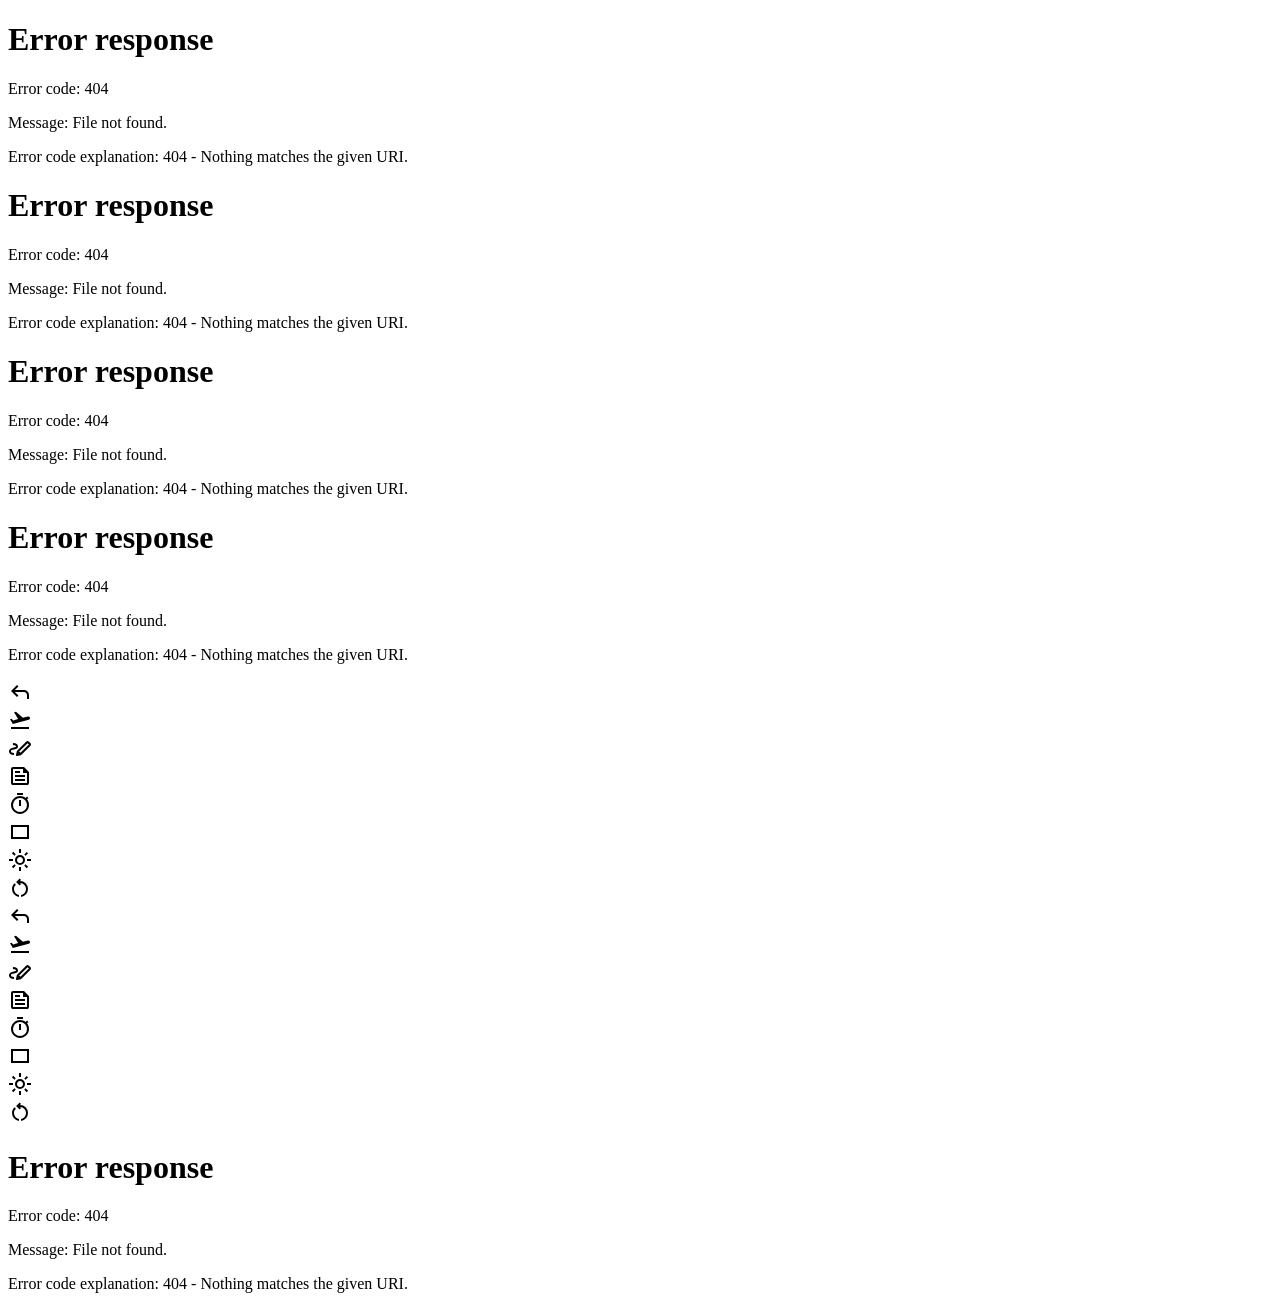
==== checklist.html @ 0cd139bd "sidebar sections" ====
<!--
// SimChecklists - Interactive Checklist for Flight Sims //
// code @ github.com/jflores82/checklists/ //
-->

<!doctype html>
<html lang="en">
	<head></head>
	<body mode="dark">
		
		<include file="icao.html"></include>
		<include file="scratch.html"></include>
		<include file="writer.html"></include>
		<include file="chrono.html"></include>
			
		<div class="main-container">
			<include file="icons.html"></include>
			
			<div class="checklist-shell">
				<div class="checklist-sidebar" id="checklist_sidebar"></div>
				<div class="content" id="content"></div>
			</div>
			
			<div class="spacer"></div>
			
			<include file="icons.html"></include>
			
			<div class="spacer"></div>
			
			<include file="inc/_footer.html"></include>
		</div>
	</body>
	
	<script src="js/general.js"></script>
	<script src="js/checks.js"></script>
	<script src="js/icao.js"></script>
	<script src="js/scratchpad.js"></script>
	<script src="js/typepad.js"></script>
	<script src="js/chrono.js"></script>
	<script src="js/wakelock.js"></script>
	<script src="js/mode_theme.js"></script>
	
	<script>
		const checklist_file = "lists/" + getVariable("l");
		const content = document.getElementById("content");
		first_load();
	</script>
	
</html>
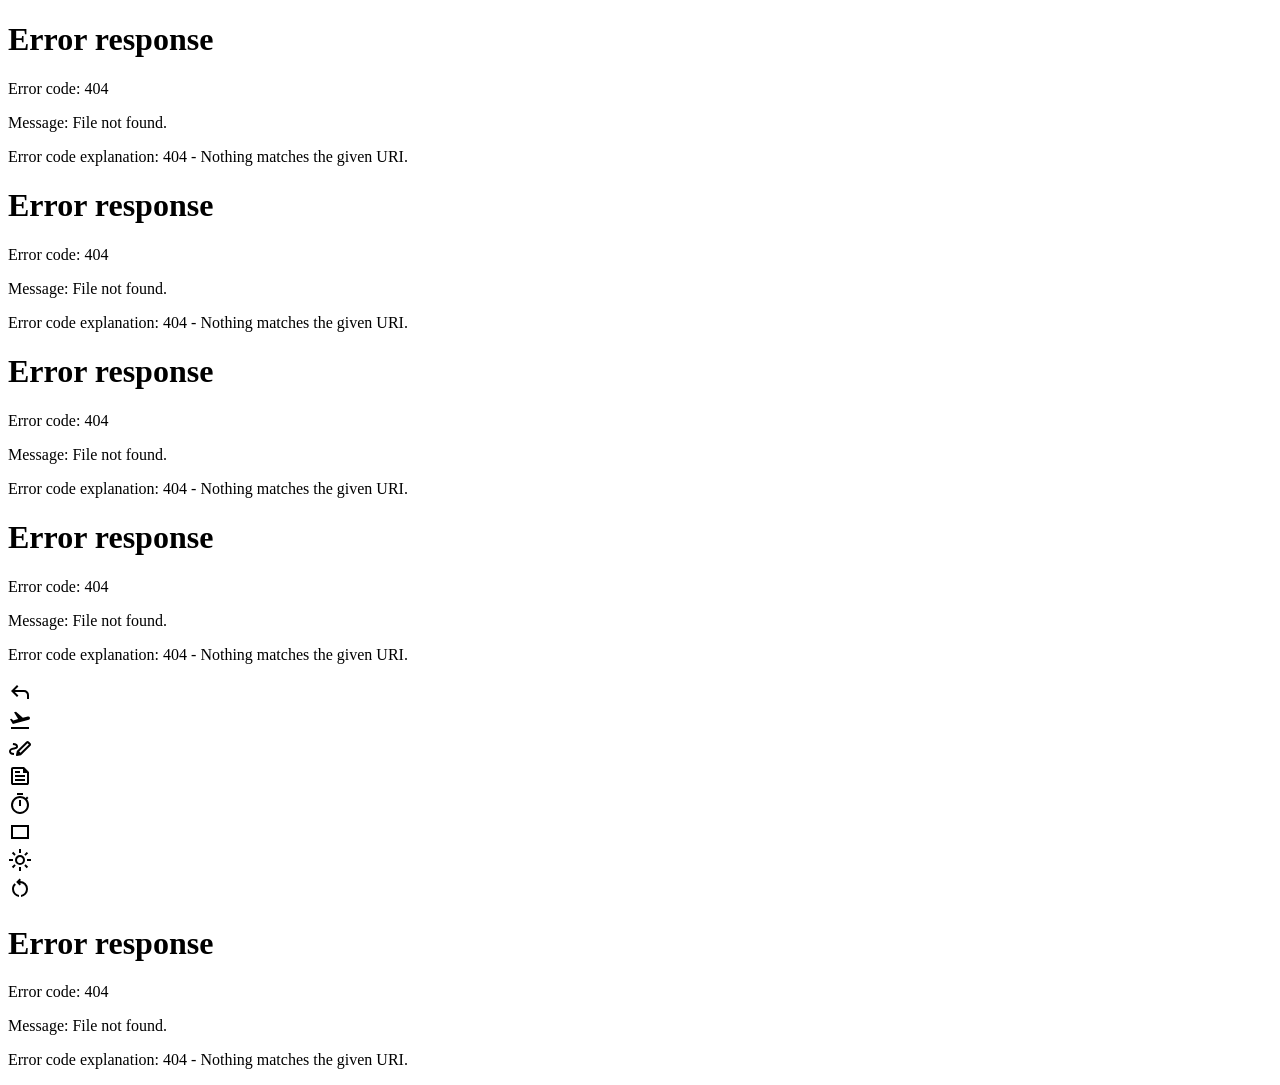
==== commit daaec21d: "single column layout UI fixes" ====
--- a/checklist.html
+++ b/checklist.html
@@ -14,16 +14,16 @@
 		<include file="chrono.html"></include>
 			
 		<div class="main-container">
-			<include file="icons.html"></include>
+			<div id="checklist_top_chrome">
+				<div id="checklist_top_chrome_inner">
+					<include file="icons.html"></include>
+				</div>
+			</div>
 			
 			<div class="checklist-shell">
 				<div class="checklist-sidebar" id="checklist_sidebar"></div>
 				<div class="content" id="content"></div>
 			</div>
-			
-			<div class="spacer"></div>
-			
-			<include file="icons.html"></include>
 			
 			<div class="spacer"></div>
 			
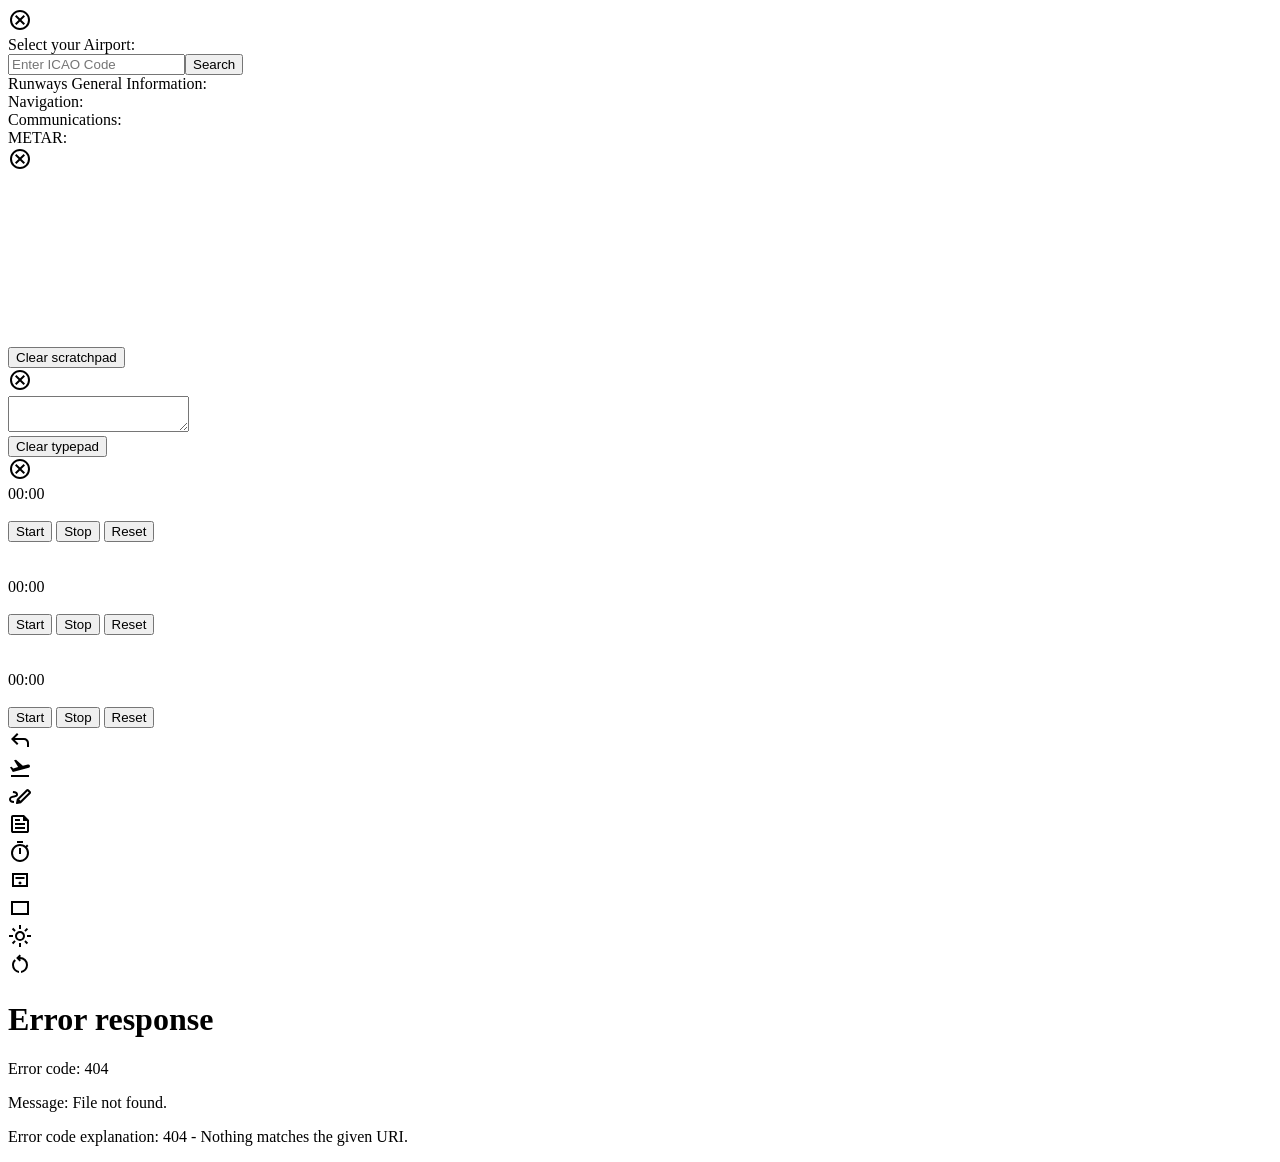
==== commit b5f1182e: "more responsive design tweaks" ====
--- a/checklist.html
+++ b/checklist.html
@@ -21,7 +21,6 @@
 			</div>
 			
 			<div class="checklist-shell">
-				<div class="checklist-sidebar" id="checklist_sidebar"></div>
 				<div class="content" id="content"></div>
 			</div>
 			
